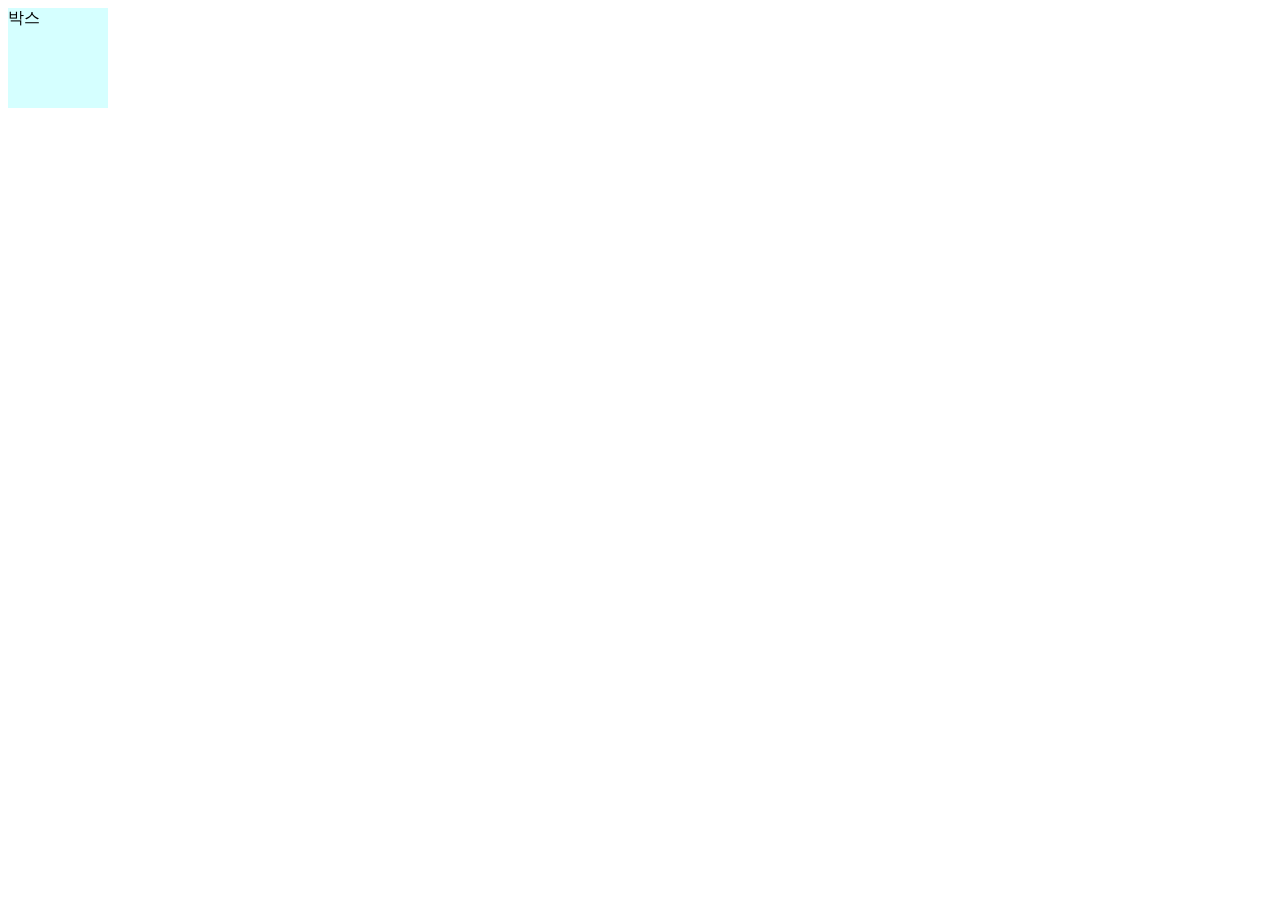
==== index.html @ 75480097 "first" ====
<!doctype html>
<html lang="ko">
  <head>
    <meta charset="UTF-8" />
    <meta name="viewport" content="width=device-width, initial-scale=1.0" />
    <title>색 표현</title>
    <style>
      .box {
        width: 100px;
        height: 100px;
        background-color: rgba(171, 255, 255, 0.5);
      }
    </style>
  </head>
  <body>
    <div class="box">박스</div>
  </body>
</html>
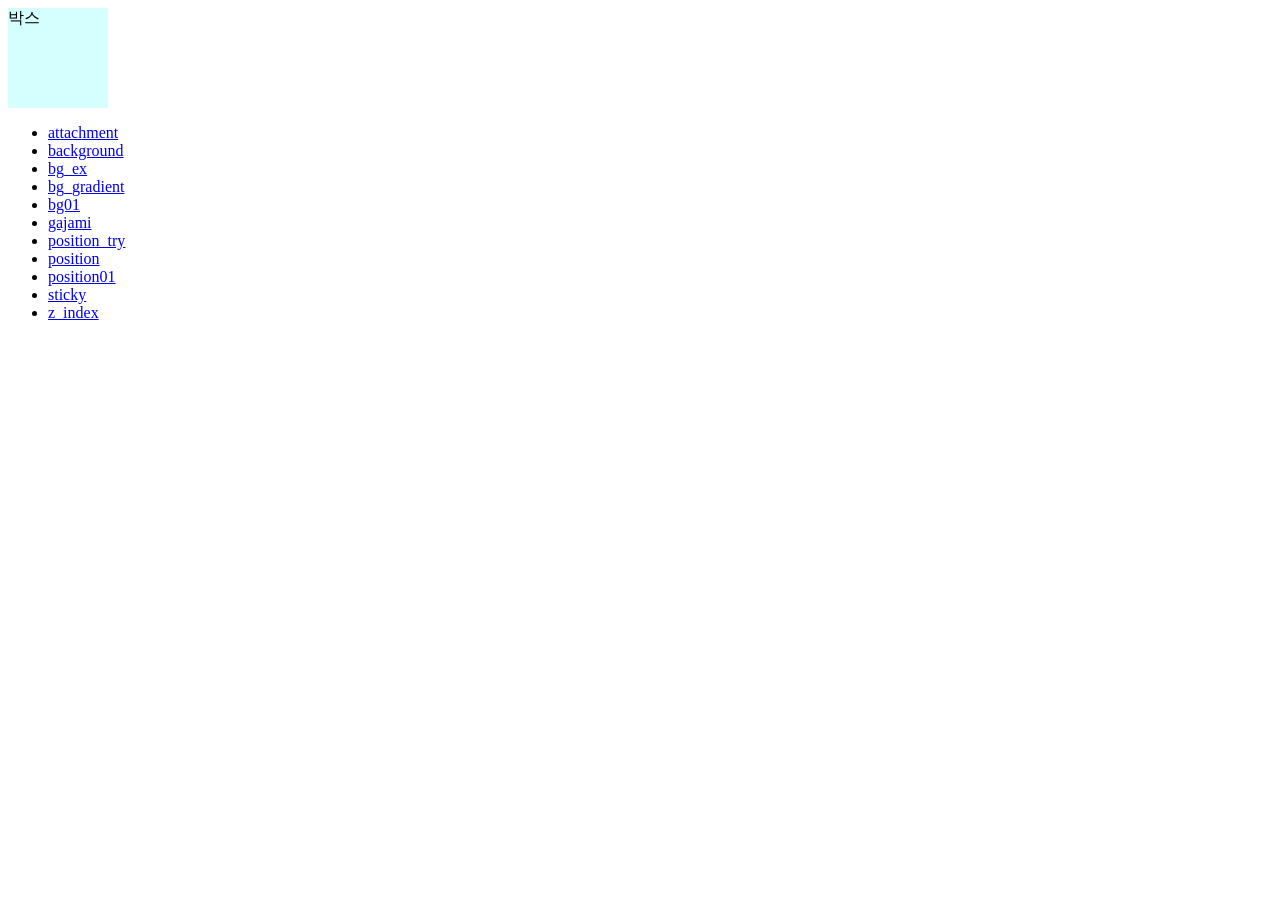
==== commit 87bfd739: "link" ====
--- a/index.html
+++ b/index.html
@@ -14,5 +14,18 @@
   </head>
   <body>
     <div class="box">박스</div>
+    <ul>
+      <li><a href="attachment.html">attachment</a></li>
+      <li><a href="background.html">background</a></li>
+      <li><a href="bg_ex.html">bg_ex</a></li>
+      <li><a href="bg_gradient.html">bg_gradient</a></li>
+      <li><a href="bg01.html">bg01</a></li>
+      <li><a href="gajami.html">gajami</a></li>
+      <li><a href="position_try.html">position_try</a></li>
+      <li><a href="position.html">position</a></li>
+      <li><a href="position01.html">position01</a></li>
+      <li><a href="sticky.html">sticky</a></li>
+      <li><a href="z_index.html">z_index</a></li>
+    </ul>
   </body>
 </html>
